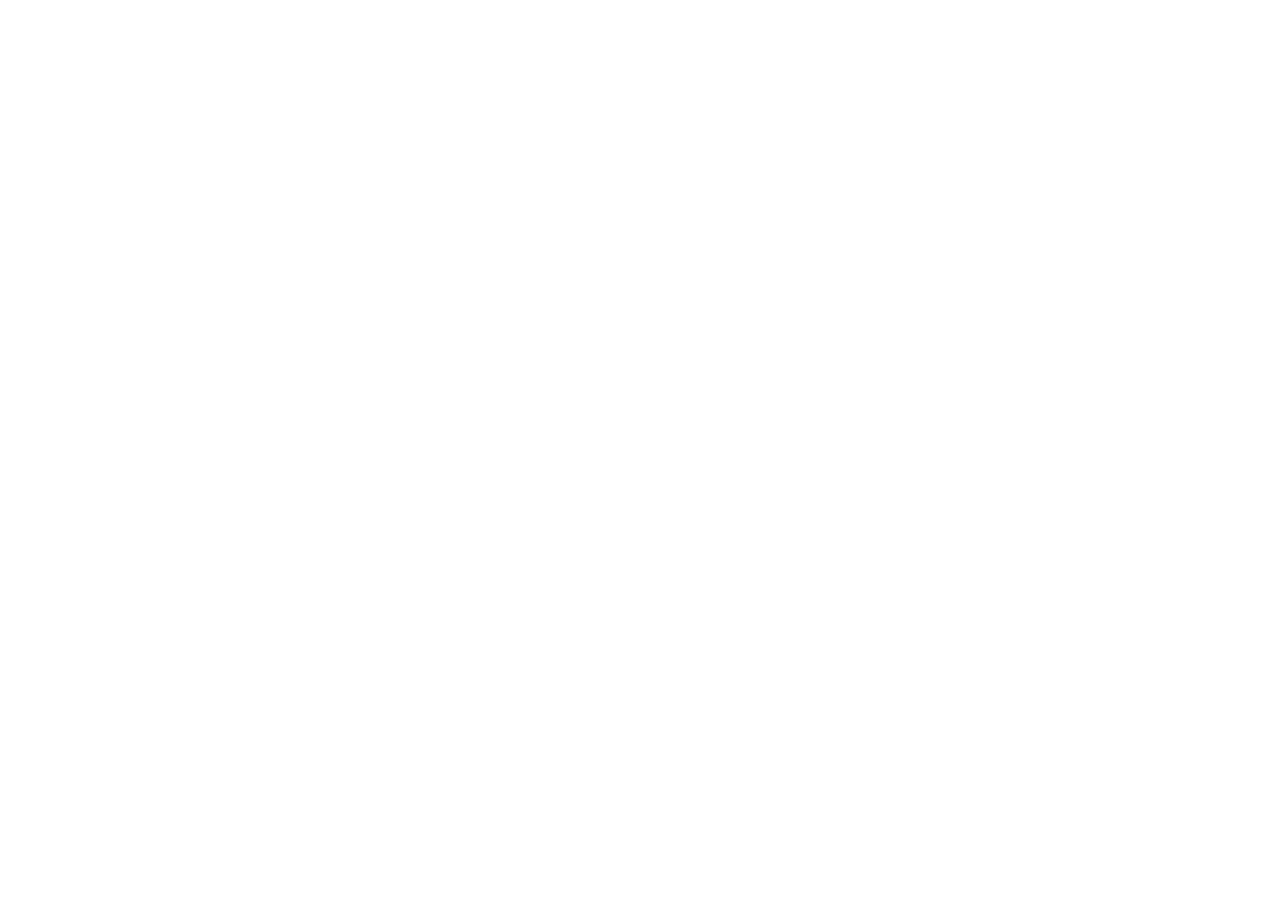
==== index.html @ 1a1e8e0e "make an index.js and an index.css files and link it to the index page; also link the index page to b" ====
<!DOCTYPE html>
<html lang="en">

<head>
    <meta charset="UTF-8">
    <meta name="viewport" content="width=device-width, initial-scale=1.0">
    <meta http-equiv="X-UA-Compatible" content="ie=edge">
    <title>pig_dice</title>
    <link href="https://stackpath.bootstrapcdn.com/bootstrap/4.3.1/css/bootstrap.min.css" rel="stylesheet"
        integrity="sha384-ggOyR0iXCbMQv3Xipma34MD+dH/1fQ784/j6cY/iJTQUOhcWr7x9JvoRxT2MZw1T" crossorigin="anonymous">
    <link rel="stylesheet" href="index.css">
    <script src="https://code.jquery.com/jquery-3.4.1.min.js"
        integrity="sha256-CSXorXvZcTkaix6Yvo6HppcZGetbYMGWSFlBw8HfCJo=" crossorigin="anonymous"></script>
    <script src="js/index.js"></script>
</head>

<body>

</body>

</html>
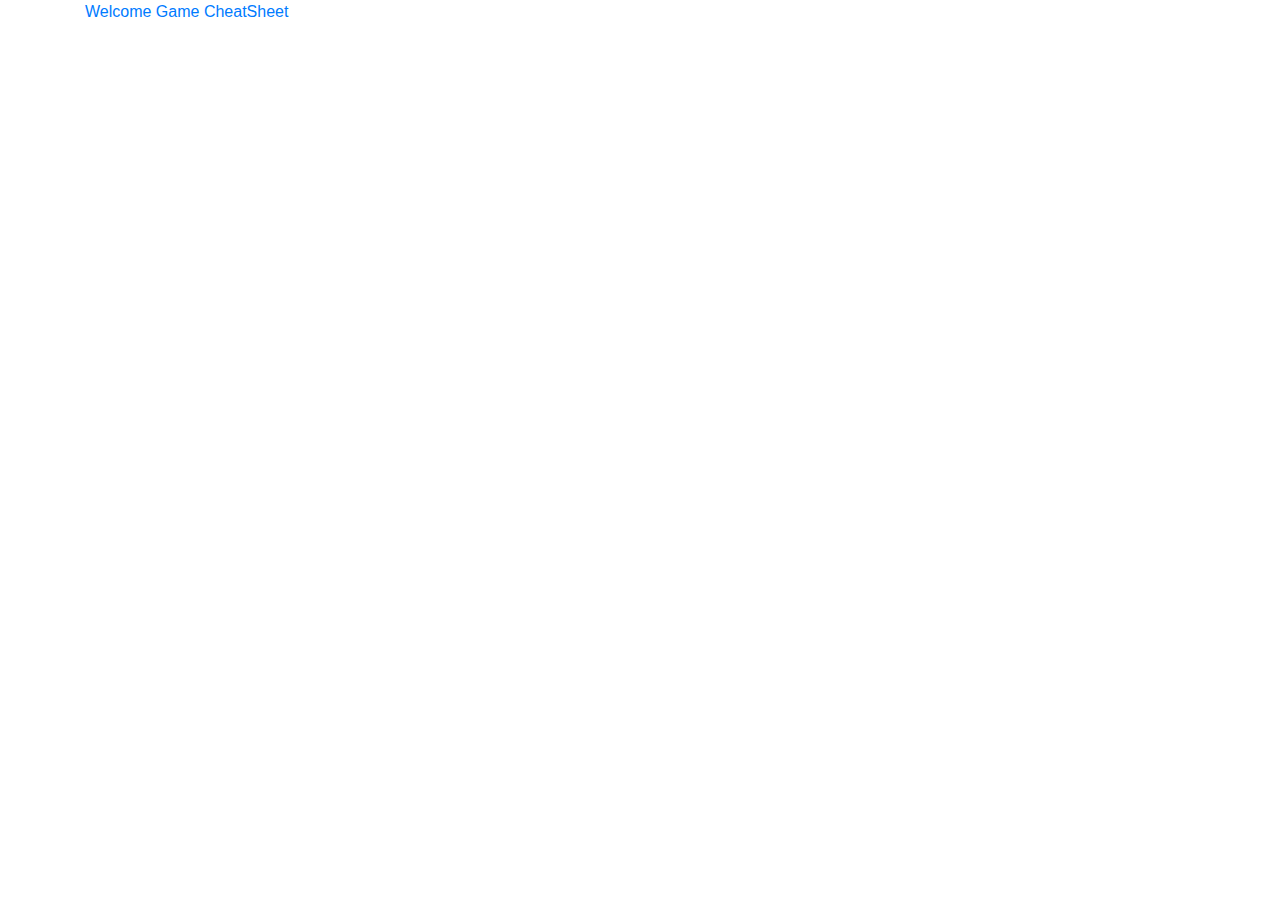
==== commit e1237ae7: "add two html pages and link them to the index.html page" ====
--- a/index.html
+++ b/index.html
@@ -15,6 +15,13 @@
 </head>
 
 <body>
+    <div class='container'>
+       <a href="index.html">Welcome</a>
+       <a href="game.html">Game</a>
+       <a href="cheat.html">CheatSheet</a>
+    </div>
+
+
 
 </body>
 
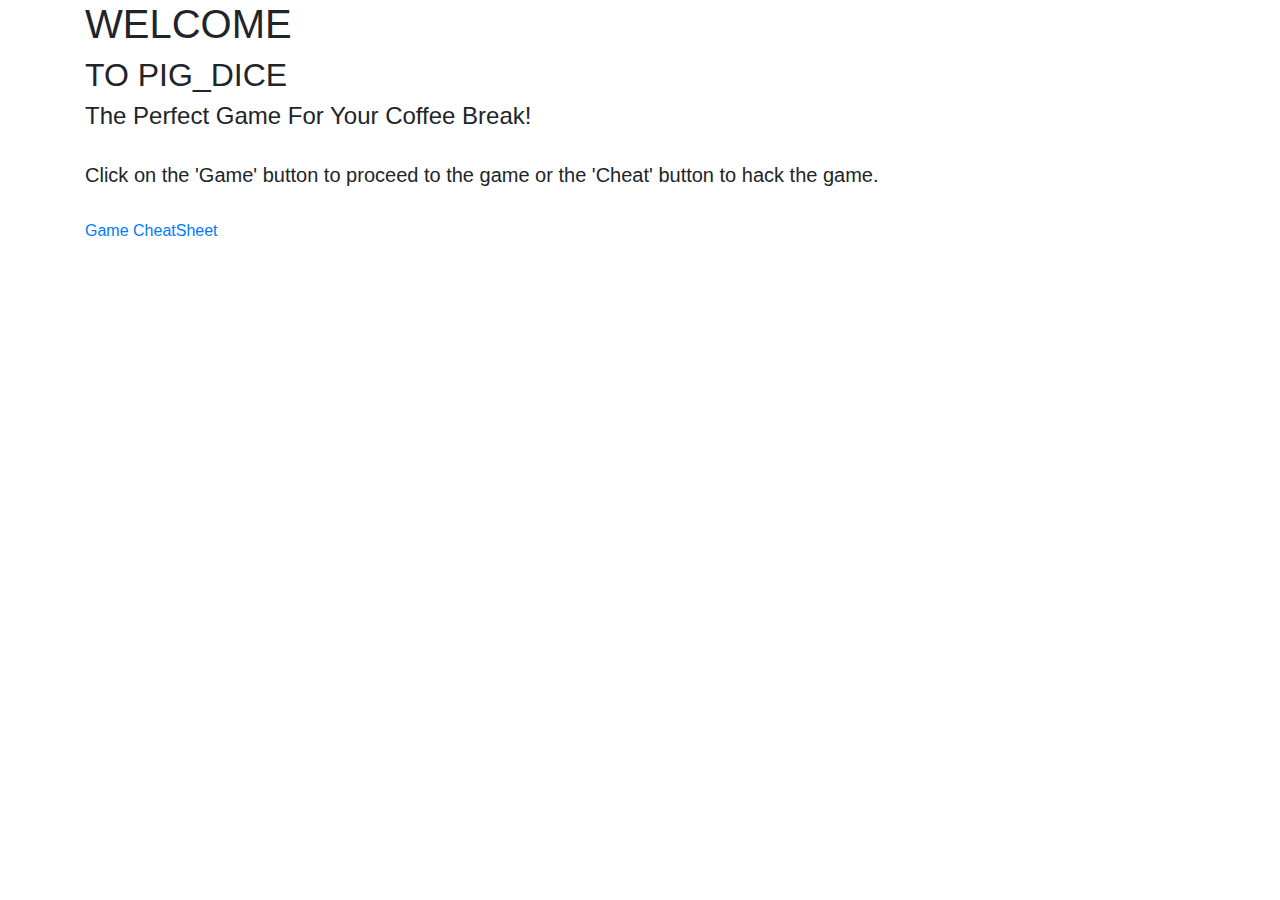
==== commit 9772bdb9: "add all content to the index.html page" ====
--- a/index.html
+++ b/index.html
@@ -16,10 +16,18 @@
 
 <body>
     <div class='container'>
-       <a href="index.html">Welcome</a>
-       <a href="game.html">Game</a>
-       <a href="cheat.html">CheatSheet</a>
-    </div>
+        <div class='all_content'>
+            <h1>WELCOME</h1>
+            <h2>TO PIG_DICE</h2>
+            <h4>The Perfect Game For Your Coffee Break!</h4>
+            <br>
+            <h5>Click on the 'Game' button to proceed to the game or the 'Cheat' button to hack the game.</h5>
+            <br>
+            <div class='anchors'>
+                <a href="game.html">Game</a>
+                <a href="cheat.html">CheatSheet</a>
+            </div>
+        </div>
 
 
 
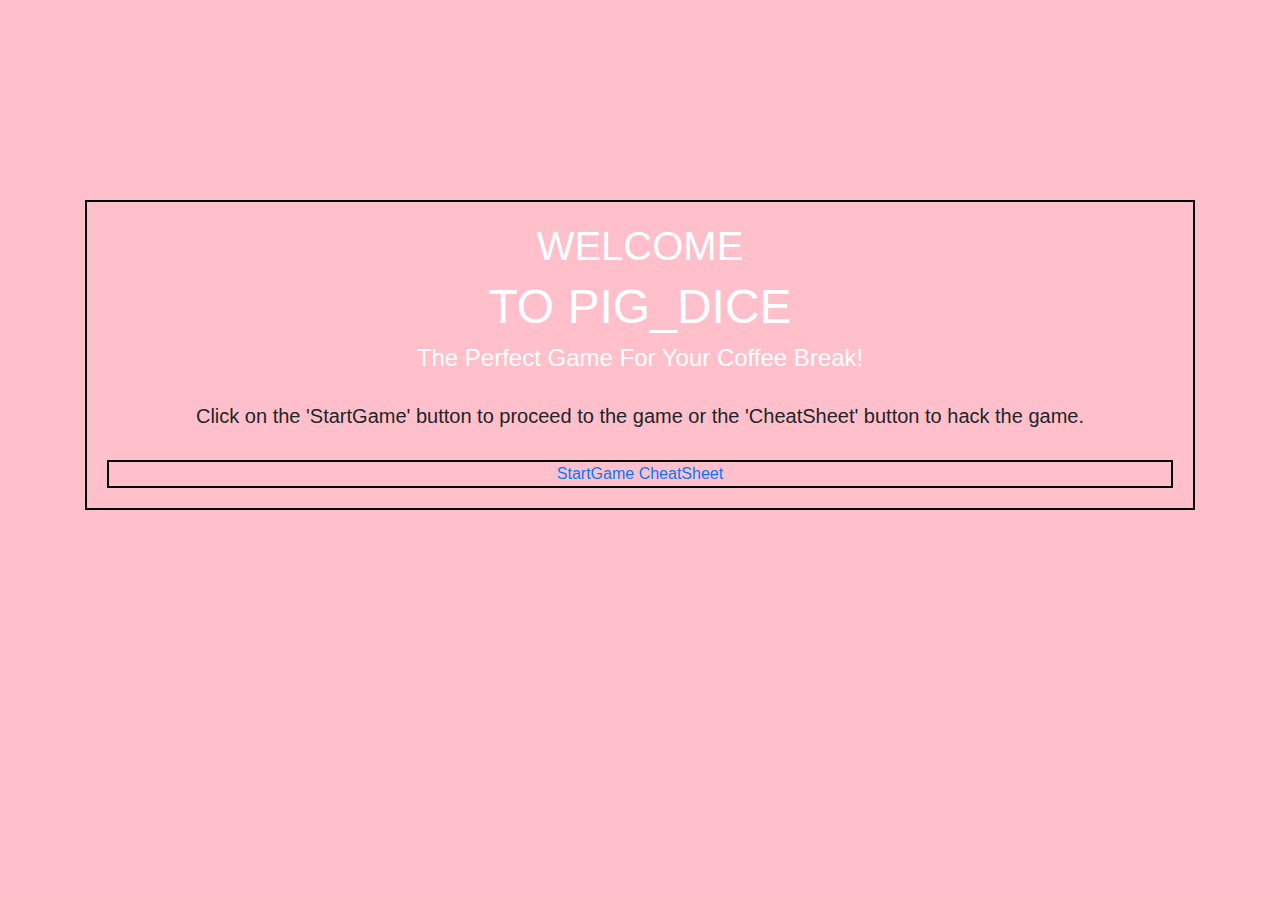
==== commit 6e323273: "add styles to the index.html page" ====
--- a/index.html
+++ b/index.html
@@ -8,7 +8,7 @@
     <title>pig_dice</title>
     <link href="https://stackpath.bootstrapcdn.com/bootstrap/4.3.1/css/bootstrap.min.css" rel="stylesheet"
         integrity="sha384-ggOyR0iXCbMQv3Xipma34MD+dH/1fQ784/j6cY/iJTQUOhcWr7x9JvoRxT2MZw1T" crossorigin="anonymous">
-    <link rel="stylesheet" href="index.css">
+    <link rel="stylesheet" href="css/index.css">
     <script src="https://code.jquery.com/jquery-3.4.1.min.js"
         integrity="sha256-CSXorXvZcTkaix6Yvo6HppcZGetbYMGWSFlBw8HfCJo=" crossorigin="anonymous"></script>
     <script src="js/index.js"></script>
@@ -18,13 +18,13 @@
     <div class='container'>
         <div class='all_content'>
             <h1>WELCOME</h1>
-            <h2>TO PIG_DICE</h2>
+            <h2>TO PIG<span class='black'>_</span>DICE</h2>
             <h4>The Perfect Game For Your Coffee Break!</h4>
             <br>
-            <h5>Click on the 'Game' button to proceed to the game or the 'Cheat' button to hack the game.</h5>
+            <h5>Click on the 'StartGame' button to proceed to the game or the 'CheatSheet' button to hack the game.</h5>
             <br>
             <div class='anchors'>
-                <a href="game.html">Game</a>
+                <a href="game.html">StartGame</a>
                 <a href="cheat.html">CheatSheet</a>
             </div>
         </div>
--- a/css/index.css
+++ b/css/index.css
@@ -0,0 +1,37 @@
+body {
+    background-color: #FFC0CB;
+    text-align: center;
+}
+
+h1 {
+    color: white;
+}
+
+h2 {
+    font-size: 48px;
+    color: white;
+}
+
+h4 {
+    color: white;
+}
+
+.all_content {
+    border: 2px solid black;
+    padding-bottom: 20px;
+    padding-left: 20px;
+    padding-right: 20px;
+    padding-top: 20px;
+}
+
+.anchors {
+    border: 2px solid black;
+}
+
+.container {
+    padding-top: 200px;
+}
+
+/* .black{
+    color: #FFC0CB;
+} */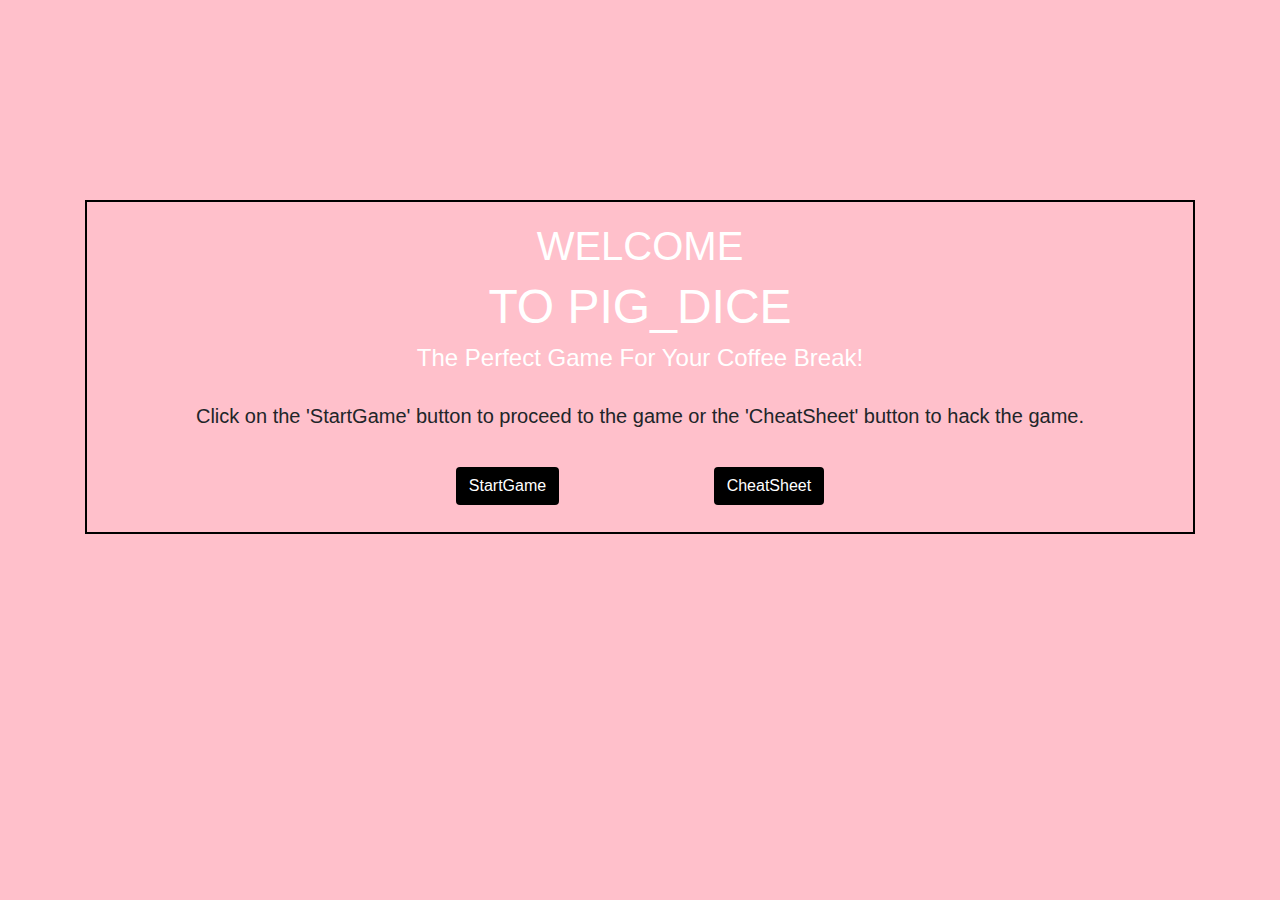
==== commit be8e75fb: "complete index.html styling" ====
--- a/index.html
+++ b/index.html
@@ -24,8 +24,8 @@
             <h5>Click on the 'StartGame' button to proceed to the game or the 'CheatSheet' button to hack the game.</h5>
             <br>
             <div class='anchors'>
-                <a href="game.html">StartGame</a>
-                <a href="cheat.html">CheatSheet</a>
+                <button class="btn" id='righty'><a href="game.html"></a>StartGame</button>
+                <button class="btn"><a href="cheat.html"></a>CheatSheet</button>
             </div>
         </div>
 
--- a/css/index.css
+++ b/css/index.css
@@ -25,13 +25,18 @@
 }
 
 .anchors {
-    border: 2px solid black;
+    border: 2px solid #FFC0CB;
+    padding: 5px;
 }
 
 .container {
     padding-top: 200px;
 }
 
-/* .black{
-    color: #FFC0CB;
-} */+.btn{
+    background-color: black;
+    color: white;
+}
+#righty{
+    margin-right: 150px;
+}
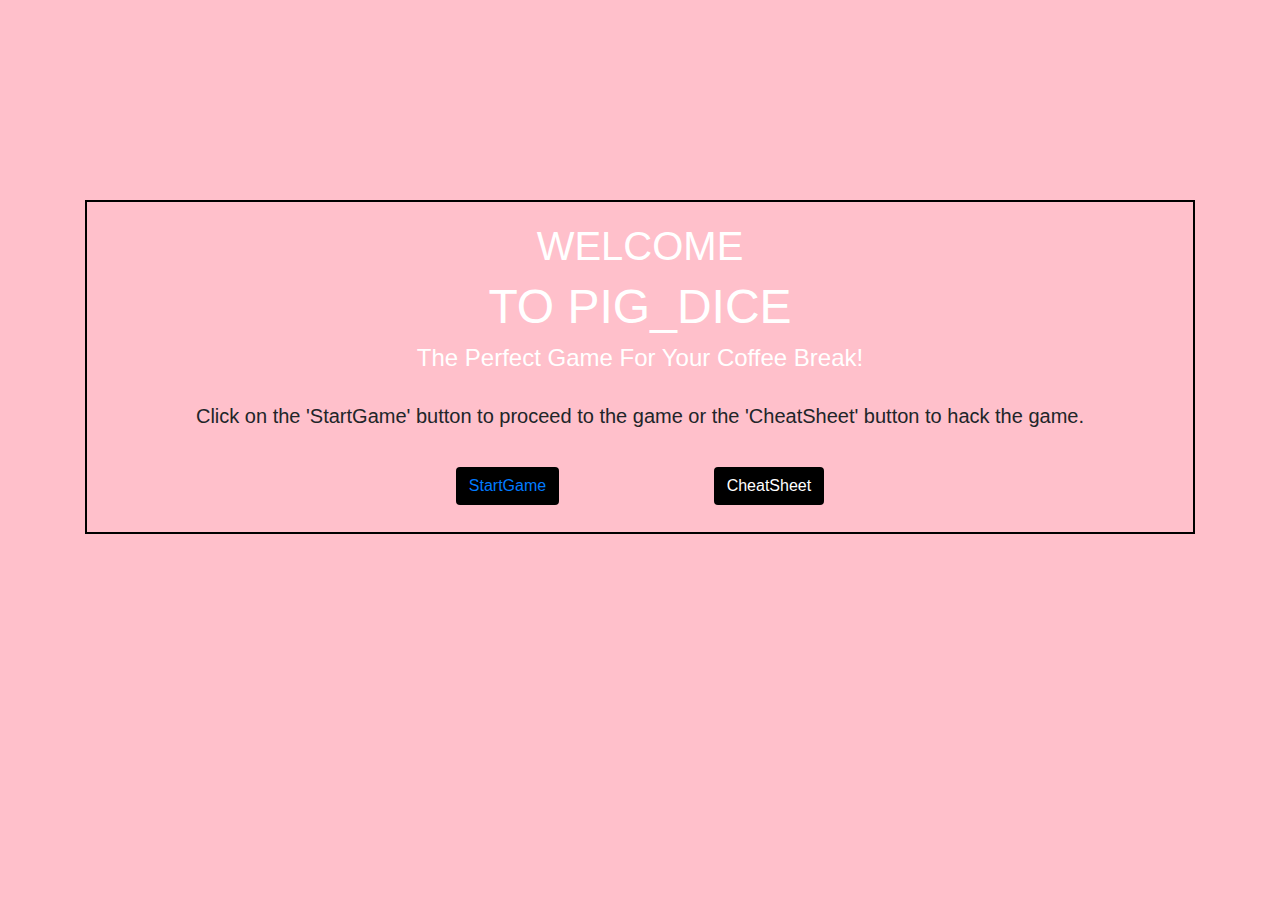
==== commit 28bb9335: "add functionality and style all buttons in the project" ====
--- a/index.html
+++ b/index.html
@@ -24,13 +24,10 @@
             <h5>Click on the 'StartGame' button to proceed to the game or the 'CheatSheet' button to hack the game.</h5>
             <br>
             <div class='anchors'>
-                <button class="btn" id='righty'><a href="game.html"></a>StartGame</button>
+                <button class="btn" id='righty'><a href="game.html">StartGame</a></button>
                 <button class="btn"><a href="cheat.html"></a>CheatSheet</button>
             </div>
         </div>
-
-
-
 </body>
 
 </html>--- a/css/index.css
+++ b/css/index.css
@@ -33,10 +33,11 @@
     padding-top: 200px;
 }
 
-.btn{
+.btn {
     background-color: black;
     color: white;
 }
-#righty{
+
+#righty {
     margin-right: 150px;
-}
+}